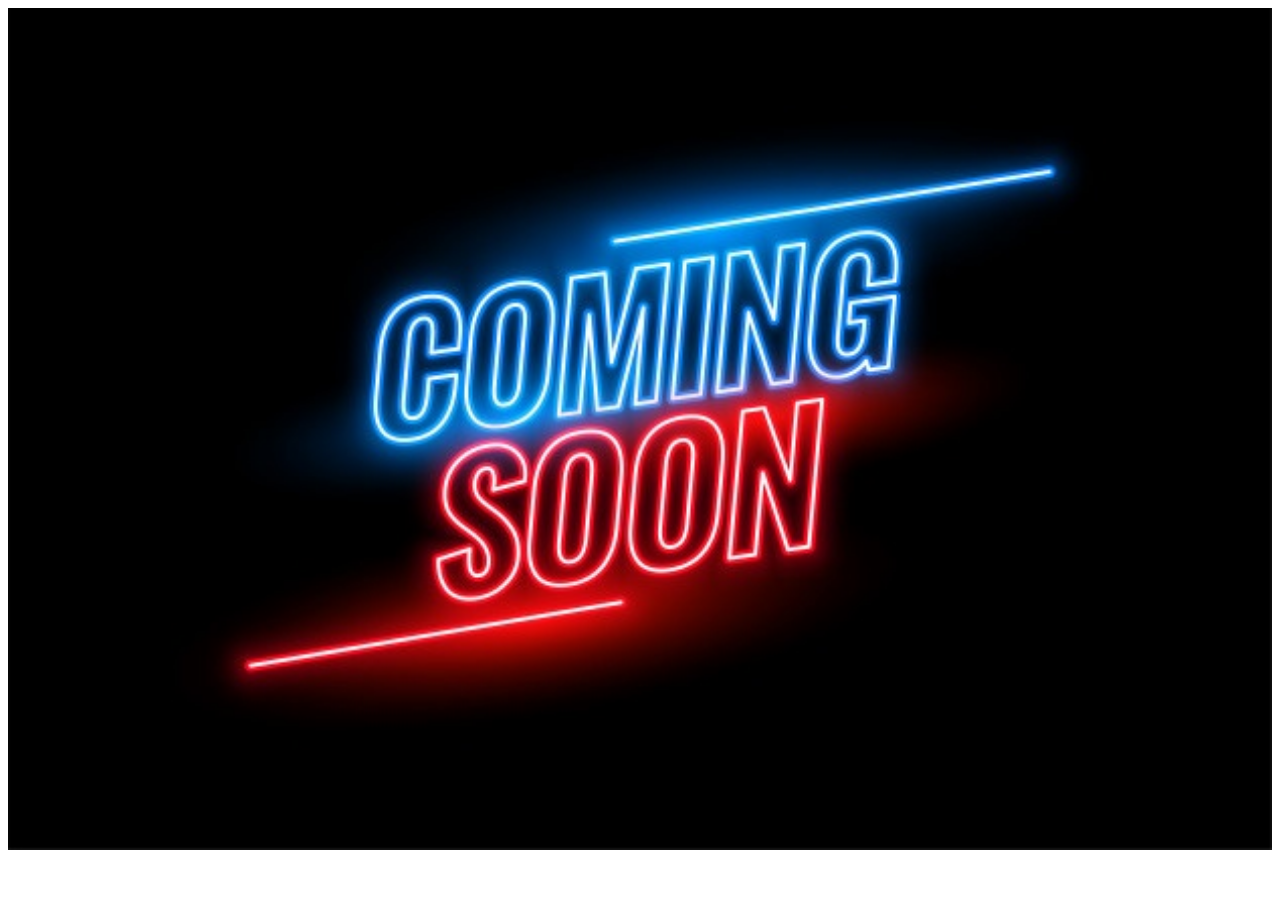
==== connect.html @ 5ef07b0c "add links to connect" ====
<!DOCTYPE html>
<html lang="en">
<head>
    <meta charset="UTF-8">
    <meta http-equiv="X-UA-Compatible" content="IE=edge">
    <meta name="viewport" content="width=device-width, initial-scale=1.0">
    <title>Document</title>
</head>
<body>
    <div class="container">
        <div class="row">
            <div class="col-sm-12">
                <img style="width: 100%;" src="images/connectImage.jpg" alt="image">

            </div>
        </div>
    </div>
</body>
</html>
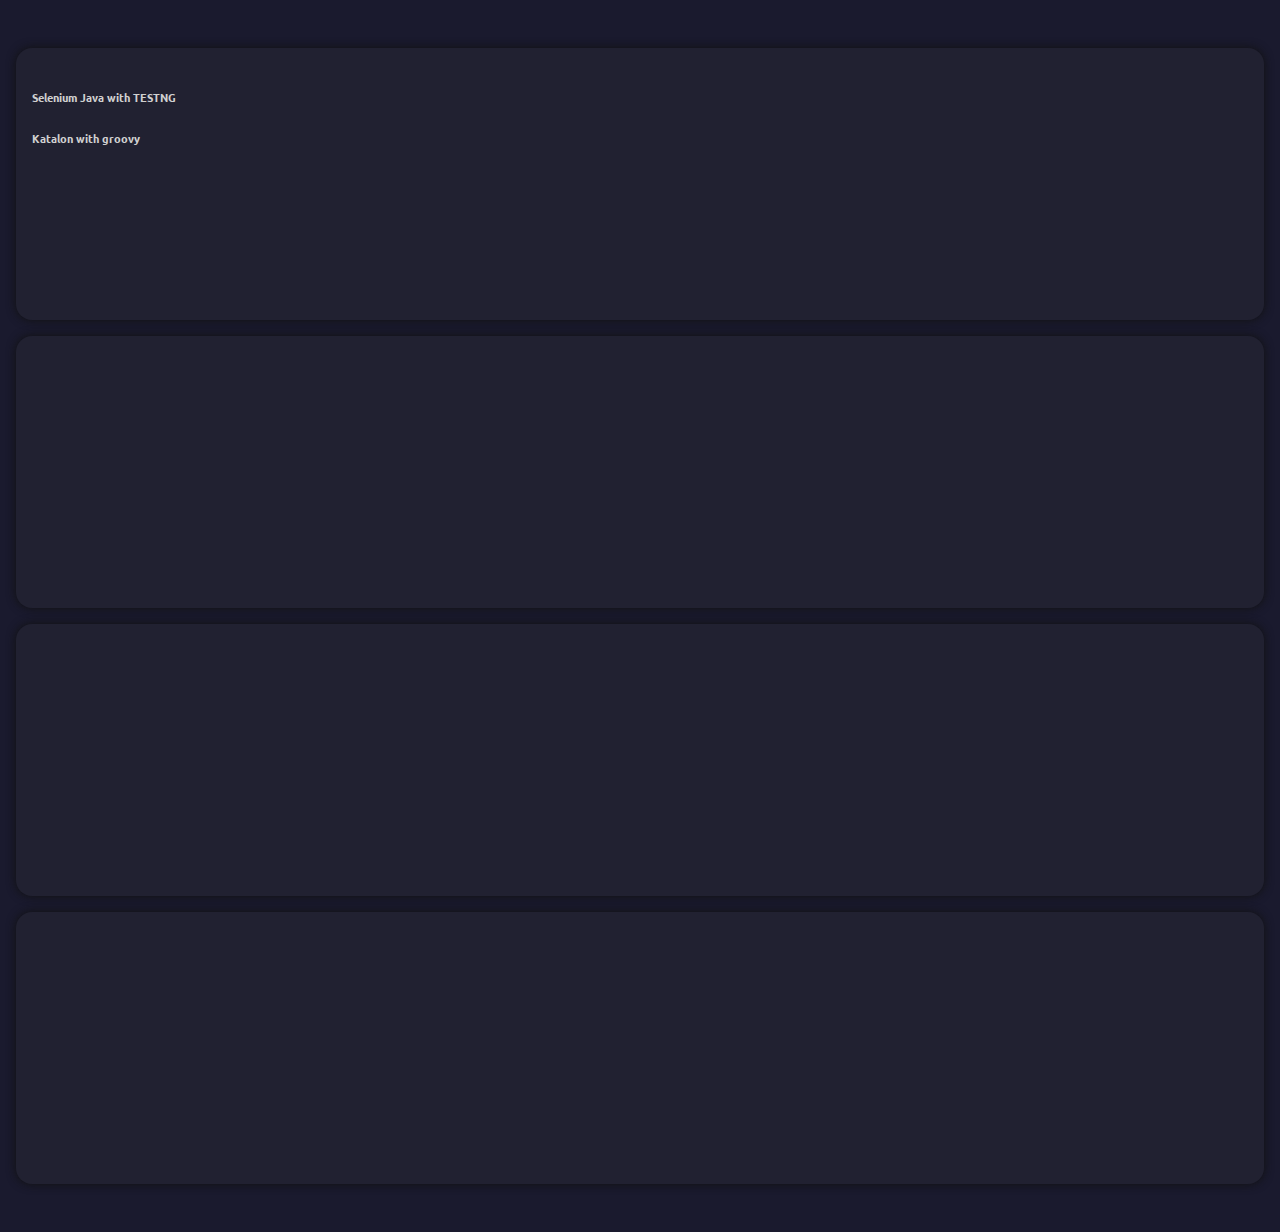
==== commit 2a93aba5: "add new website" ====
--- a/connect.html
+++ b/connect.html
@@ -1,19 +1,51 @@
 <!DOCTYPE html>
 <html lang="en">
+
 <head>
     <meta charset="UTF-8">
     <meta http-equiv="X-UA-Compatible" content="IE=edge">
     <meta name="viewport" content="width=device-width, initial-scale=1.0">
+    <link href="https://fonts.googleapis.com/css2?family=Lobster+Two:wght@700&display=swap" rel="stylesheet">
+    <link rel="preconnect" href="https://fonts.gstatic.com">
+    <link href="https://fonts.googleapis.com/css2?family=Lobster+Two:wght@700&family=Ubuntu:wght@500&display=swap"
+        rel="stylesheet">
+    <link href="https://cdn.jsdelivr.net/npm/bootstrap@5.0.0-beta3/dist/css/bootstrap.min.css" rel="stylesheet"
+        integrity="sha384-eOJMYsd53ii+scO/bJGFsiCZc+5NDVN2yr8+0RDqr0Ql0h+rP48ckxlpbzKgwra6" crossorigin="anonymous">
+    <link rel="preconnect" href="https://fonts.googleapis.com">
+    <link rel="preconnect" href="https://fonts.gstatic.com" crossorigin>
+    <link href="https://fonts.googleapis.com/css2?family=Rajdhani&display=swap" rel="stylesheet">
+    <link rel="preconnect" href="https://fonts.googleapis.com">
+    <link rel="preconnect" href="https://fonts.gstatic.com" crossorigin>
+    <link href="https://fonts.googleapis.com/css2?family=Ubuntu&display=swap" rel="stylesheet">
+    <link rel="stylesheet" href="cv.css">
+    <link rel="icon" href="favicon.ico">
     <title>Document</title>
 </head>
+
 <body>
     <div class="container">
-        <div class="row">
-            <div class="col-sm-12">
-                <img style="width: 100%;" src="images/connectImage.jpg" alt="image">
-
+        <div class="row justify-content-md-center">
+            <div class="col-6 col-lg-3 col-md-4 ">
+                <div class="skillBox">
+                    <h6>Selenium Java with TESTNG</h6>
+                    <h6>Katalon with groovy</h6>
+                </div>
             </div>
+            <div class="col-6 col-lg-3 col-md-4 ">
+                <div class="skillBox">
+                </div>
+            </div>
+            <div class="col-6 col-lg-3 col-md-4">
+                <div class="skillBox">
+                </div>
+            </div>
+            <div class="col-6 col-lg-3 col-md-4">
+                <div class="skillBox">
+                </div>
+            </div>
+            
         </div>
     </div>
 </body>
+
 </html>--- a/cv.css
+++ b/cv.css
@@ -0,0 +1,181 @@
+body{
+    background-color: #1A1A2E;
+    font-family: 'Ubuntu', sans-serif;
+    text-align: left; 
+    margin: 0; 
+    padding: 2rem 0  2rem 0;  
+    box-sizing: border-box;   
+}
+a{
+    color: #d0d0d0;
+    text-decoration-line: none;
+}
+a:hover{
+    color: inherit;
+}
+.pageCol:hover {
+    background-color: black;
+}
+
+
+.pageCol{   
+    color: #d0d0d0;
+    background-color: #1A1A2E;
+    height: 100%;
+    width: 100%;
+    align-items: center;
+    display: flex;
+    justify-content: center;
+    
+}
+
+.connect{
+    
+    position: relative;
+    background: rgb(205,43,28);
+background: linear-gradient(171deg, rgba(205,43,28,1) 24%, rgba(89,91,94,1) 56%, rgba(69,12,167,1) 91%);
+    padding: 0.2rem;
+    display: inline-block;
+    margin: 1rem;    
+}
+
+
+img{
+    opacity: 10px;
+}
+
+h1{
+    font-size: 5rem;
+    font-family: 'Lobster Two', cursive;
+    color: #d0d0d0;
+    max-width: 100%;
+    display: relative;
+}
+h2 {
+    position: relative;
+    font-size: 4rem; 
+    font-family: 'Lobster Two', cursive;
+    color: #d0d0d0;
+}
+/* h2::before{
+    content: attr(data-text);
+    position: absolute;
+    top: 0;
+    left: 0;
+    width: 0;
+    height: 100%;
+    color: #d0d0d0;
+    -webkit-text-stroke: 0.3vw rgb(112, 183, 186);
+    overflow: hidden;
+    animation-name: animate;
+    animation-duration: 6s;
+    animation-timing-function: linear-gradient;
+    animation-delay: 0s;
+    animation-iteration-count: 1;
+} */
+h2::after{
+    display: none;
+}
+
+
+h3{
+    font-family: 'Rajdhani', sans-serif;
+    
+    color: #e9dcdc;
+}
+.center{
+   align-items: center;
+   margin: 0 auto;
+   align-items: center;
+   display: flex;
+   justify-content: center;
+
+}
+.astro{
+    margin: 0 0 0 auto;
+    display: inline-block;
+    background-color: blue;
+}
+.astronaut{
+    width: 10%;
+    opacity: 0.5;
+    margin: 0 0 0 auto;
+    display: inline-block;
+    position: absolute;
+    animation-name: fly;
+    animation-duration: 3s;
+    animation-timing-function: linear;
+    animation-delay: 0s;
+    animation-iteration-count: infinite;
+    animation-direction: alternate;
+  }
+  
+  @keyframes fly {
+    0%   {right:5%; top:17rem;}
+  
+    100% {right:5%; top:23rem;}
+  }
+
+  @keyframes animate {
+    0%, 20%   {width: 0;}
+  
+    70%, 90% {width: 20%;}
+  }
+
+
+
+
+.contact-btn {
+    background: #D0E9DA;
+   background-image: -webkit-linear-gradient(top, #D0E9DA, #83B596);
+   background-image: -moz-linear-gradient(top, #D0E9DA, #83B596);
+   background-image: -ms-linear-gradient(top, #D0E9DA, #83B596);
+   background-image: -o-linear-gradient(top, #D0E9DA, #83B596);
+   background-image: -webkit-gradient(to bottom, #D0E9DA, #83B596);
+   -webkit-border-radius: 20px;
+   -moz-border-radius: 20px;
+   border-radius: 20px;
+   color: #000000;
+   font-family: Brush Script MT;
+   font-size: 40px;
+   font-weight: 100;
+   padding: 15px;
+  
+
+   border: solid #C0D3CE 1px;
+   text-decoration: nPageCol;
+   display: inline-block;
+   cursor: pointer;
+   text-align: center;
+ }
+ 
+ .contact-btn:hover {
+    border: solid #437E32 1px;
+    background: #2BE18C;
+    background-image: -webkit-linear-gradient(top, #2BE18C, #587E55);
+    background-image: -moz-linear-gradient(top, #2BE18C, #587E55);
+    background-image: -ms-linear-gradient(top, #2BE18C, #587E55);
+    background-image: -o-linear-gradient(top, #2BE18C, #587E55);
+    background-image: -webkit-gradient(to bottom, #2BE18C, #587E55);
+    -webkit-border-radius: 20px;
+    -moz-border-radius: 20px;
+    border-radius: 20px;
+    text-decoration: nPageCol;
+ }
+ .skillBox{
+     background-color: #212131;
+     height: 15rem;
+     margin: 1rem;
+     padding: 1rem;
+     box-shadow: 0px 0px 10px rgb(17, 17, 17);
+     border-radius: 1rem;
+ }
+ .skillBox:hover{
+     background-color: #6610f2;    
+ }
+ 
+ h6{
+    font-family: 'Ubuntu', sans-serif;
+    color: #d0d0d0;
+ }
+ 